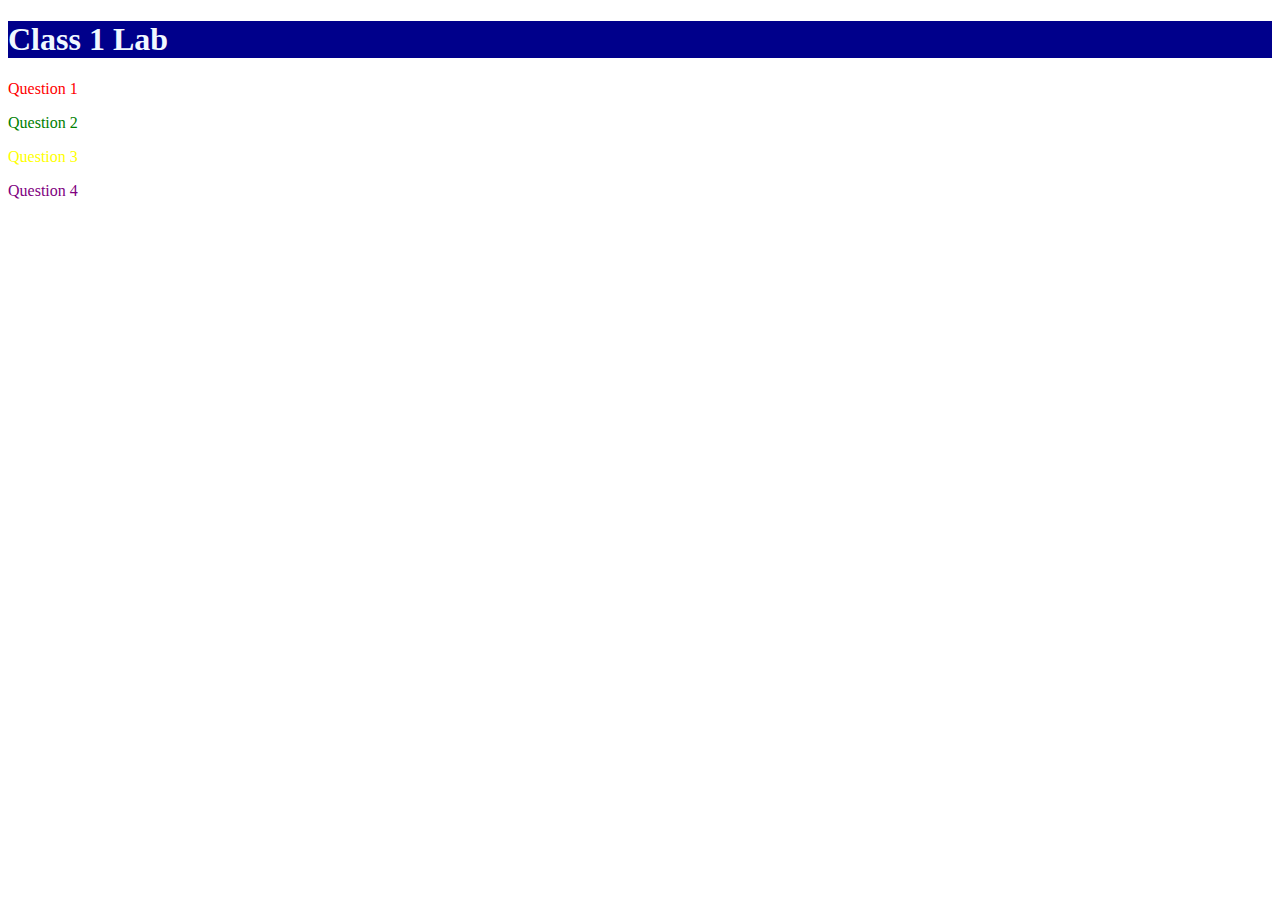
==== 201/Class1Lab/index.html @ 55dcea5d "Created links to new site in README.md" ====
<!DOCTYPE html>

<html>

<head>
    <style>
        h1 {
            color: aliceblue;
            background-color: darkblue;
        }
    </style>
    <script> src = "Class1Lab.js"</script>
</head>


<body>
    <header></header>
    <main>
        <h1>Class 1 Lab</h1>
        <p style="color:red" ; style="background-color:aqua">Question 1</p>
        <p style="color:green" ; style="background-color:gray">Question 2</p>
        <p style="color:yellow" ; style="background-color:magenta">Question 3</p>
        <p style="color:purple" ; style="background-color: brown;">Question 4</p>
    </main>

    <footer></footer>
</body>







</html>
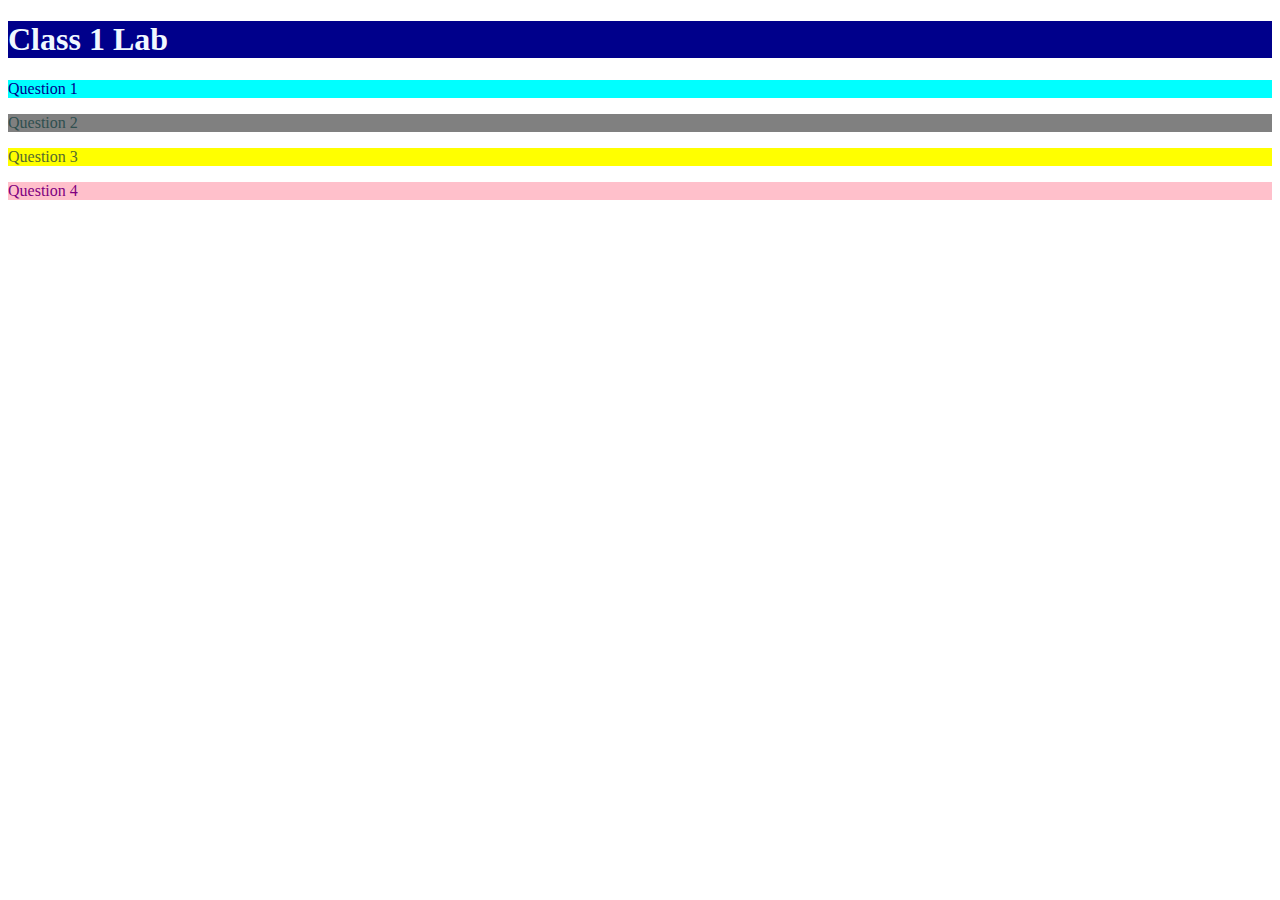
==== commit 6b6337bf: "added console.logs" ====
--- a/201/Class1Lab/index.html
+++ b/201/Class1Lab/index.html
@@ -1,6 +1,6 @@
 <!DOCTYPE html>
 
-<html>
+<html lang="en">
 
 <head>
     <style>
@@ -9,27 +9,20 @@
             background-color: darkblue;
         }
     </style>
-    <script> src = "Class1Lab.js"</script>
+    <script> src = "class1lab.js"</script>
 </head>
-
 
 <body>
     <header></header>
     <main>
         <h1>Class 1 Lab</h1>
-        <p style="color:red" ; style="background-color:aqua">Question 1</p>
-        <p style="color:green" ; style="background-color:gray">Question 2</p>
-        <p style="color:yellow" ; style="background-color:magenta">Question 3</p>
-        <p style="color:purple" ; style="background-color: brown;">Question 4</p>
+        <p style="color:darkblue; background-color:aqua">Question 1</p>
+        <p style="color:darkslategrey; background-color:gray">Question 2</p>
+        <p style="color:darkolivegreen; background-color:yellow">Question 3</p>
+        <p style="color:purple; background-color:pink;">Question 4</p>
     </main>
 
     <footer></footer>
 </body>
 
-
-
-
-
-
-
 </html>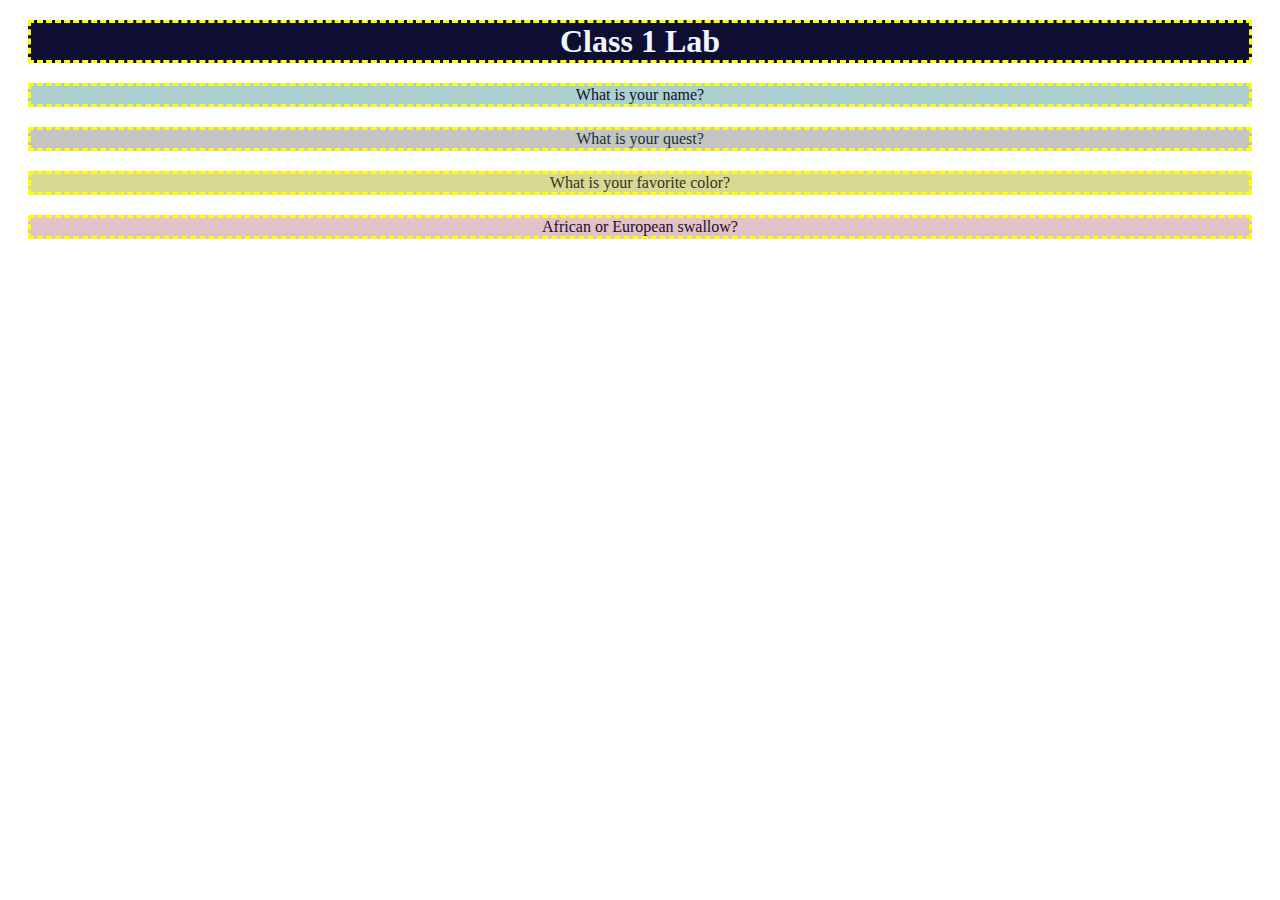
==== commit e01a64d1: "added borders and centered text" ====
--- a/201/Class1Lab/index.html
+++ b/201/Class1Lab/index.html
@@ -6,20 +6,24 @@
     <style>
         h1 {
             color: aliceblue;
-            background-color: darkblue;
+            background-color: rgb(14, 14, 50);
+            margin: 20px; 
+            text-align: center;
+            border: dashed yellow;
         }
     </style>
-    <script> src = "class1lab.js"</script>
+    <script src = "class1lab.js"></script>
+    <title>Monty Python Q's</title>
 </head>
 
 <body>
     <header></header>
     <main>
         <h1>Class 1 Lab</h1>
-        <p style="color:darkblue; background-color:aqua">Question 1</p>
-        <p style="color:darkslategrey; background-color:gray">Question 2</p>
-        <p style="color:darkolivegreen; background-color:yellow">Question 3</p>
-        <p style="color:purple; background-color:pink;">Question 4</p>
+        <p style="color:rgb(17, 17, 41); background-color:rgb(170, 208, 208); margin: 20px; text-align: center; border: dashed yellow;">What is your name?</p>
+        <p style="color:rgb(21, 53, 53); background-color:rgb(196, 196, 196); margin: 20px; text-align: center; border: dashed yellow;">What is your quest?</p>
+        <p style="color:rgb(48, 54, 38); background-color:rgb(217, 217, 147); margin: 20px; text-align: center; border: dashed yellow;">What is your favorite color?</p>
+        <p style="color:rgb(29, 16, 29); background-color:rgb(226, 194, 200); margin: 20px; text-align: center; border: dashed yellow;">African or European swallow?</p>
     </main>
 
     <footer></footer>
